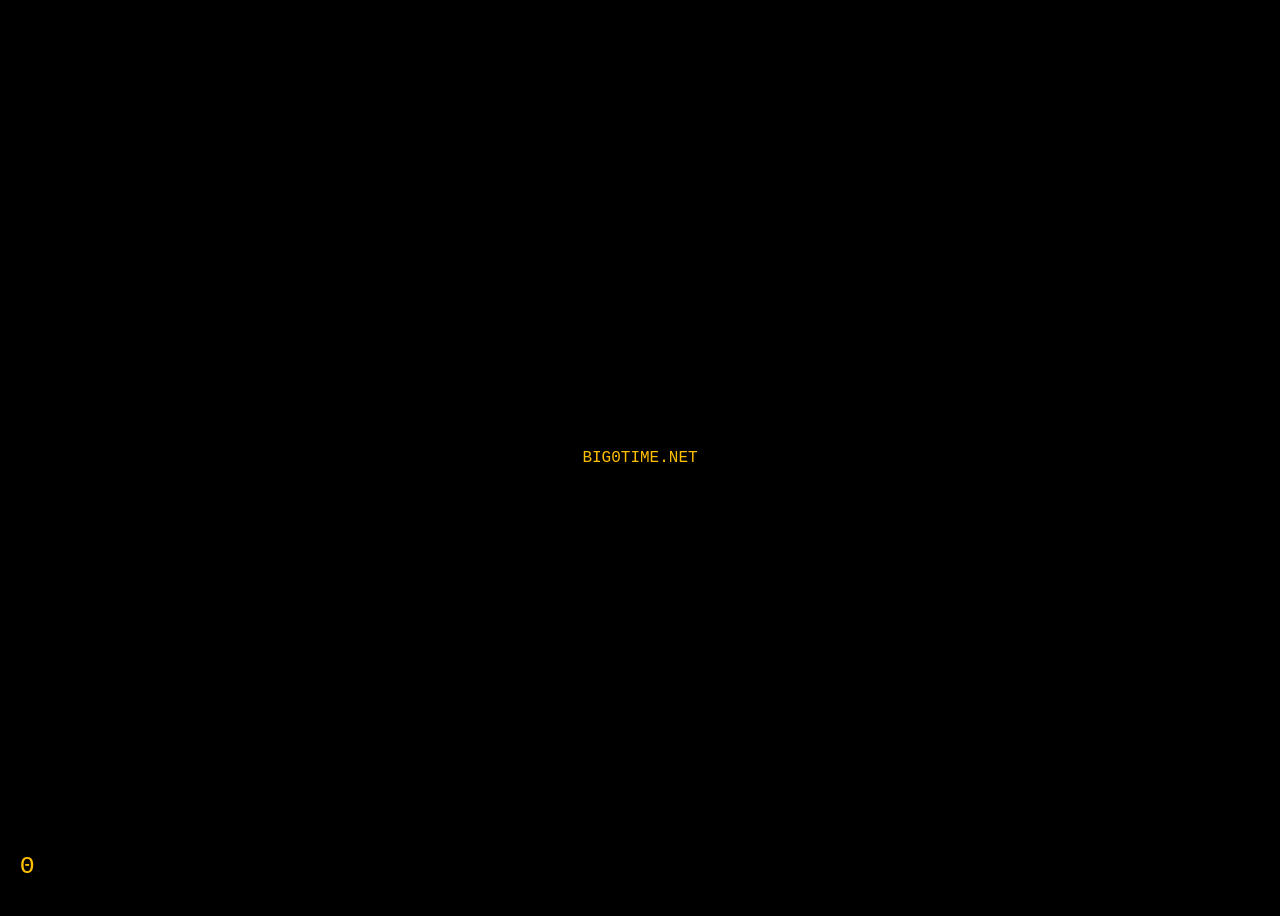
==== resources/index.html @ c2f8c093 "Redesign: glass bubble grid with mouse light effect - New dark glass bubble aesthetic with edgelit h" ====
<!DOCTYPE html>
<html lang="en">
<head>
  <meta charset="UTF-8">
  <meta name="viewport" content="width=device-width, initial-scale=1.0">
  <title>Welcome</title>
  <style>
    body {
      background: black;
      color: #FFBF00; /* Amber */
      font-family: "Courier New", Courier, monospace;
      text-align: center;
      display: flex;
      align-items: center;
      justify-content: center;
      height: 100vh;
    }
    #symbol {
      position: absolute;
      bottom: 20px;
      left: 20px;
      font-size: 24px;
      cursor: pointer;
    }
  </style>
</head>
<body>
  <div id="content">BIG0TIME.NET</div>
  <div id="symbol" onclick="location.href='otv-main.html';">Θ</div>
</body>
</html>
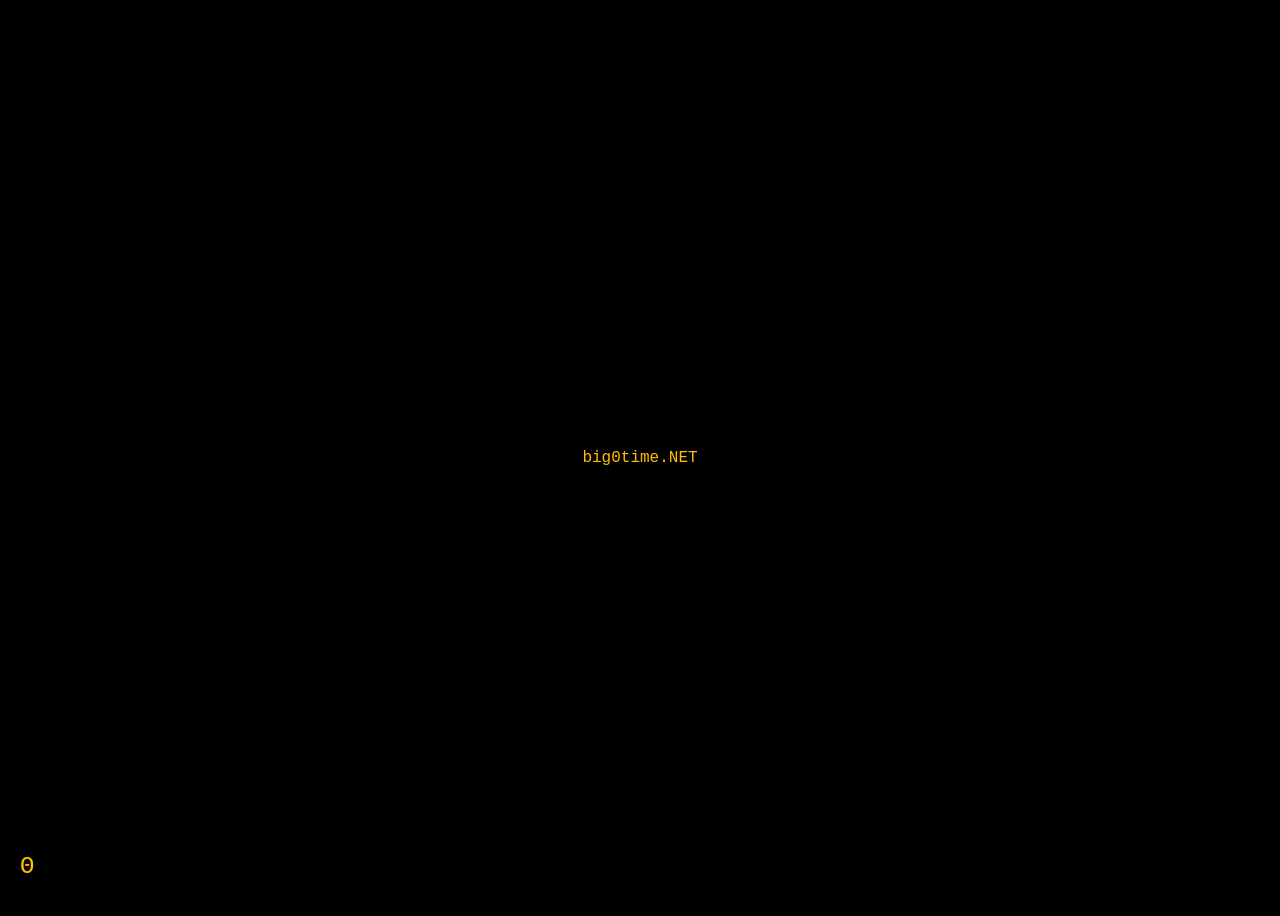
==== commit 3ad0899b: "Update references to renamed repositories" ====
--- a/resources/index.html
+++ b/resources/index.html
@@ -25,7 +25,7 @@
   </style>
 </head>
 <body>
-  <div id="content">BIG0TIME.NET</div>
+  <div id="content">big0time.NET</div>
   <div id="symbol" onclick="location.href='otv-main.html';">Θ</div>
 </body>
 </html>
